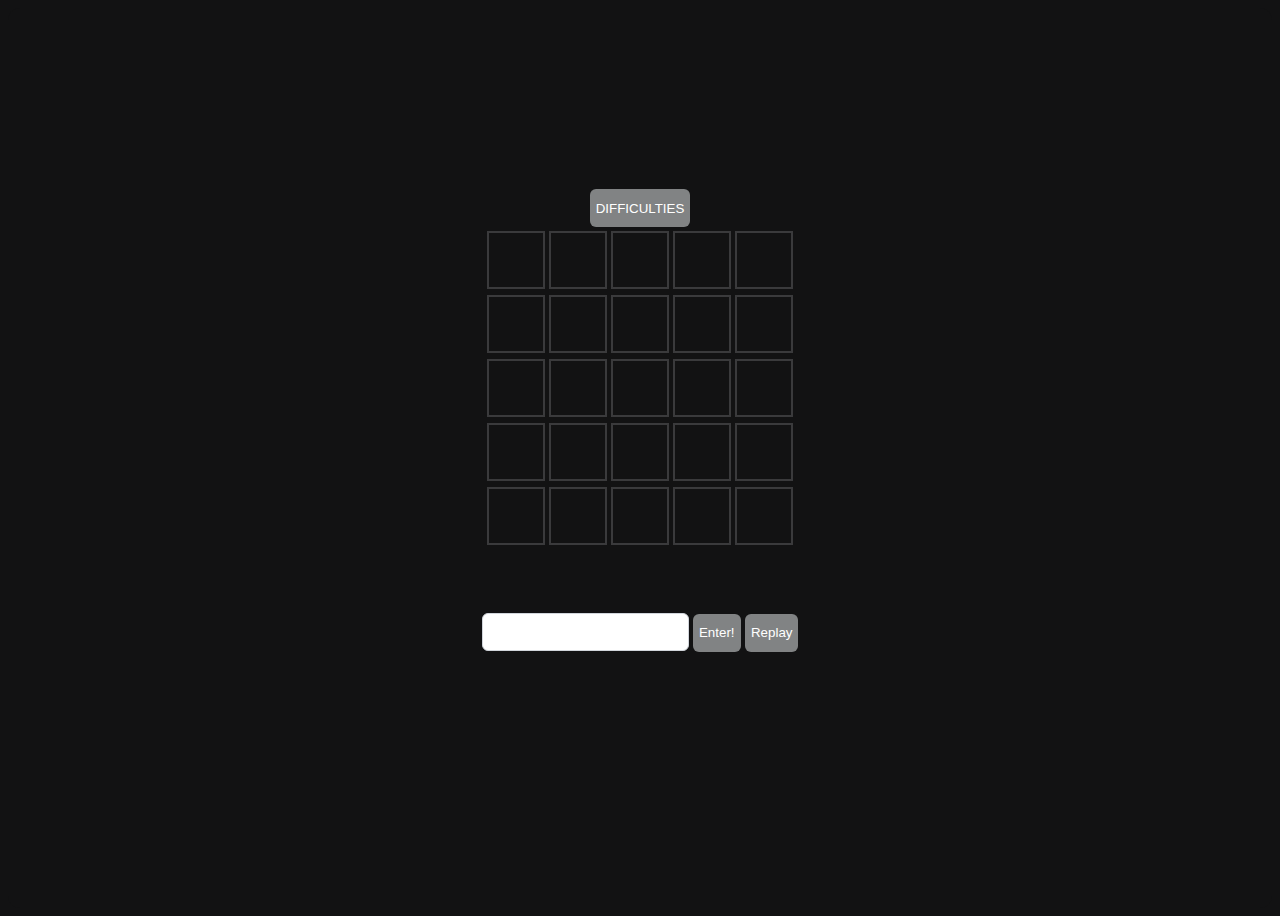
==== game2.html @ 0653b468 "Intial Commit" ====
<!DOCTYPE html>
<html lang="en">
<head>
    <meta charset="UTF-8">
    <title>Medium</title>
    <link href="style.css" rel="stylesheet">
</head>
<body>
<div class="container">
    <div class="content">
        <button id="back">DIFFICULTIES</button>
        <table>
            <tbody id="board">
            <tr>
                <td></td>
                <td></td>
                <td></td>
                <td></td>
                <td></td>
            </tr>
            <tr>
                <td></td>
                <td></td>
                <td></td>
                <td></td>
                <td></td>
            </tr>
            <tr>
                <td></td>
                <td></td>
                <td></td>
                <td></td>
                <td></td>
            </tr>
            <tr>
                <td></td>
                <td></td>
                <td></td>
                <td></td>
                <td></td>
            </tr>
            <tr>
                <td></td>
                <td></td>
                <td></td>
                <td></td>
                <td></td>
            </tr>
            </tbody>
        </table>
        <div class="input-container">
            <input type="text" maxlength="5" minlength="5">
            <button id="btn">Enter!</button>
            <button id="redo">Replay</button>
        </div>
        <p id="game-over"></p>
    </div>
</div>
</body>
<script>
    const words = ["BLOCK","BROKE","BEGIN"]
    let random = Math.floor(Math.random() * words.length)
    const answer = words[random]; //todo make this random word
    const board = document.getElementById('board');
    const textBox = document.querySelector('input');
    const submitButton = document.getElementById('btn');
    const replayBtn = document.getElementById('redo')
    const gameOverMessage = document.getElementById('game-over')
    const dif = document.getElementById('back')

    dif.addEventListener("click", function(){
        document.location.href = 'start.html';
    });

    let currentGuessNumber = 0

    replayBtn.addEventListener('click', function(){
        location.reload()
    })

    submitButton.addEventListener('click', function(e) {
        let guess = textBox.value;
        if (guess.length !== 5) {
            return // don't accept words that aren't 5 letter long
        }

        // todo clear the textbox once you hit submit
        textBox.value = ""
        // render guess to the board
        writeGuess(guess) //todo create this function

        currentGuessNumber++

        //check for win
        if (guess.toUpperCase() === answer.toUpperCase()) {
            gameOverMessage.textContent = 'you won!!!';
            submitButton.remove();
            textBox.remove();
            return
        }
    })

    //check for loss
    if (currentGuessNumber >= board.children.length) {
        gameOverMessage.textContent = `You lost :( The word was ${answer}.`;
        submitButton.remove();
        textBox.remove();
    }

    function writeGuess(guess){
        // build our match array so we easily see what matches
        let matchArray = buildMatchArray(guess) //todo create function that turn words into arrays

        //identify the current tr tag
        let currentGuessRow = board.children[currentGuessNumber];
        //identify the columns for each letter in that row
        let columns = currentGuessRow.children

        for (let i = 0; i<matchArray.length; i++){
            let column = columns[i];
            column.textContent = guess[i].toUpperCase();

            if (matchArray[i] === 2) {//perfect match
                column.classList.add('correct');
            } else if (matchArray[i] === 1) { //in word, wrong spot
                column.classList.add('in-word');
            } else {
                column.classList.add('incorrect'); //no match
            }
        }
    }

    function buildMatchArray(guess){
        guess = guess.toUpperCase();
        let answerAsArray = [];
        let matchArray = [0, 0, 0, 0, 0,]; //assume no match to start
        for (let i = 0; i < answer.length; i++) {
            let letter = answer[i].toUpperCase();
            answerAsArray.push(letter);
        }
        // find the exact match
        for (let i = 0; i < guess.length; i++) {
            let letter = guess[i];
            if (letter === answer[i]) {
                answerAsArray[i] = null // remove letter to prevent matching it as yellow, too
                matchArray[i] = 2; //indicate we found a match
            }
        }
        // find in-word matches and misses
        for (let i = 0; i < guess.length; i++){
            let letter = guess[i]
            let index = answerAsArray.indexOf(letter)

            //if letter not in remaining letters, move on to next letter
            if (index === -1){
                continue
            }

            //remove letter to prevent matching in other positions
            answerAsArray[index] = null;
            // mark it as yellow as it is in the word but not in correct spot
            matchArray[i] = 1
        }
        return matchArray
    }
</script>
</html>
---- style.css ----
*{
    box-sizing: border-box;
}

input[type="text"], textarea{
    font-size: .875rem;
    line-height: 1.25rem;
    border: 1px solid #d1d5db;
    border-radius: 6px;
    padding: 8px 12px;
    margin-bottom: 12px;
    color: #374151;
}

input[type="checkbox"]{
    display: inline-block;
}

input[type="checkbox"] ~ label, input[type="radio"] ~ label{
    display: inline;
}

.container{
    max-width: 1900px;
    margin: 0 auto;
}

.content{
    box-shadow: 0 1px 3px 0 rgba(0 0 0 0.1), 0 1px 2px -1px rgba(0 0 0 0.1);
    background: white;
    padding: 20px;
    border-radius: 12px;
    min-width: 800px;
}

body, .container, .content {
    background: #121213;
    overflow: hidden;
    font-family: "helvetica Neue", Arial, sans-serif;
}

.content {
    display: flex;
    flex-direction: column;
    justify-content: center;
    align-items: center;
    height: 100vh;
}

td {
    border: 2px solid #3a3a3c;
    width: 58px;
    height: 58px;
    display: inline-flex;
    justify-content: center;
    align-items: center;
    font-size: 2rem;
    line-height: 2rem;
    font-weight: bold;
    vertical-align: middle;
    box-sizing: border-box;
    text-transform: uppercase;
    user-select: none;
    color: white;
    margin: 2px;
}

.input-container {
    margin-top: 64px
}

button {
    height: 38px;
    border-radius: 6px;
    border: none;
    background: #818384;
    color: #fff;
}

.correct {
    background: #538d4e;
}

.in-word {
    background: #b59f3b;
}

.incorrect {
    background: #3a3a3c;
}

p {
    font-size: 32px;
    color: white;
}
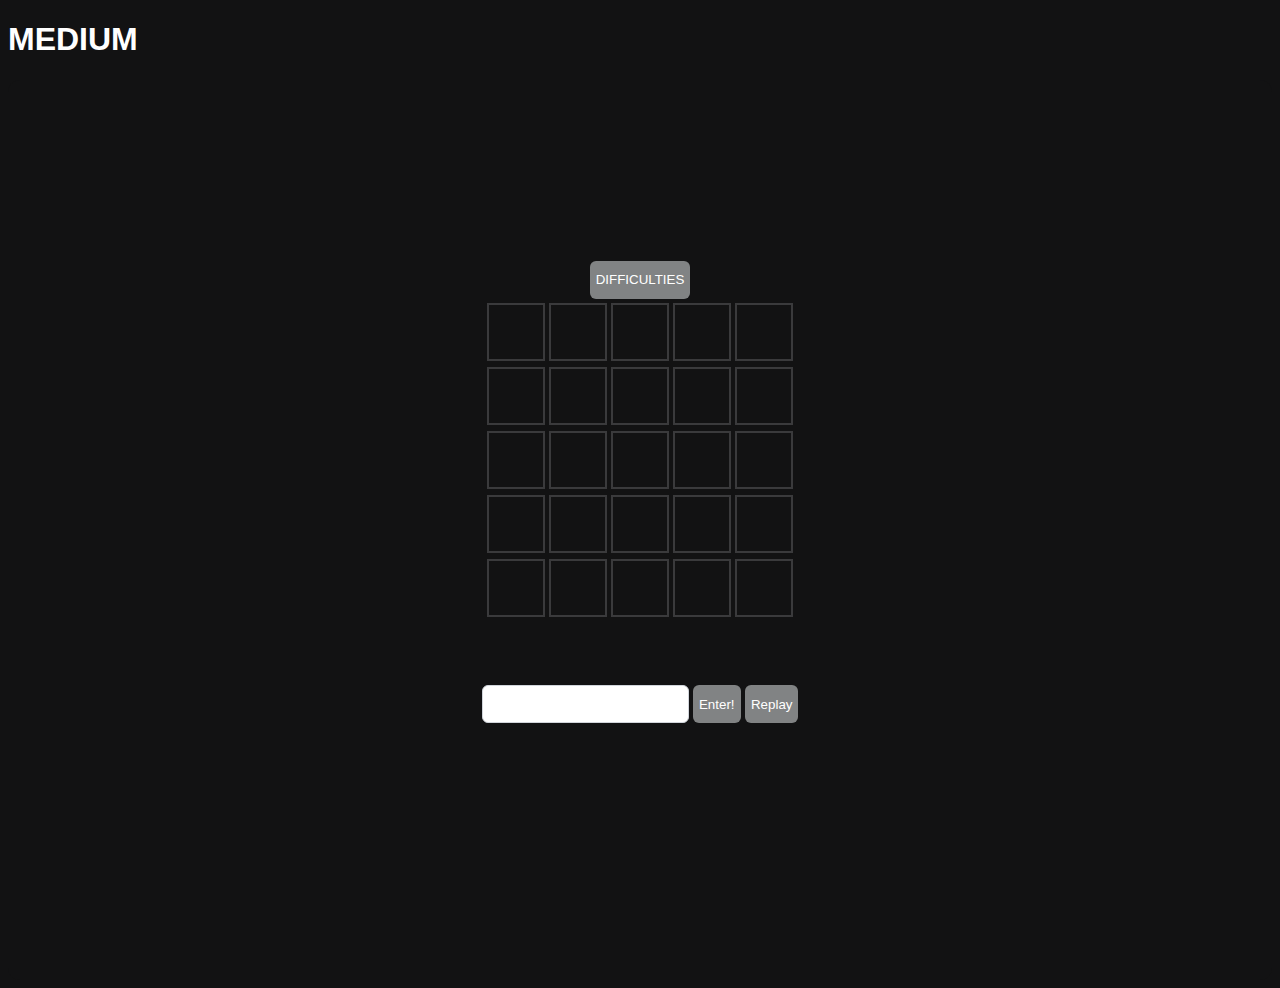
==== commit 1a04ced9: "Intial Commit" ====
--- a/game2.html
+++ b/game2.html
@@ -6,6 +6,7 @@
     <link href="style.css" rel="stylesheet">
 </head>
 <body>
+<h1>MEDIUM</h1>
 <div class="container">
     <div class="content">
         <button id="back">DIFFICULTIES</button>
--- a/style.css
+++ b/style.css
@@ -94,3 +94,13 @@
     color: white;
 }
 
+h1 {
+    color: white;
+}
+.back {
+
+}
+.back:hover {
+    background-color: #4CAF50;
+    color: white;
+}